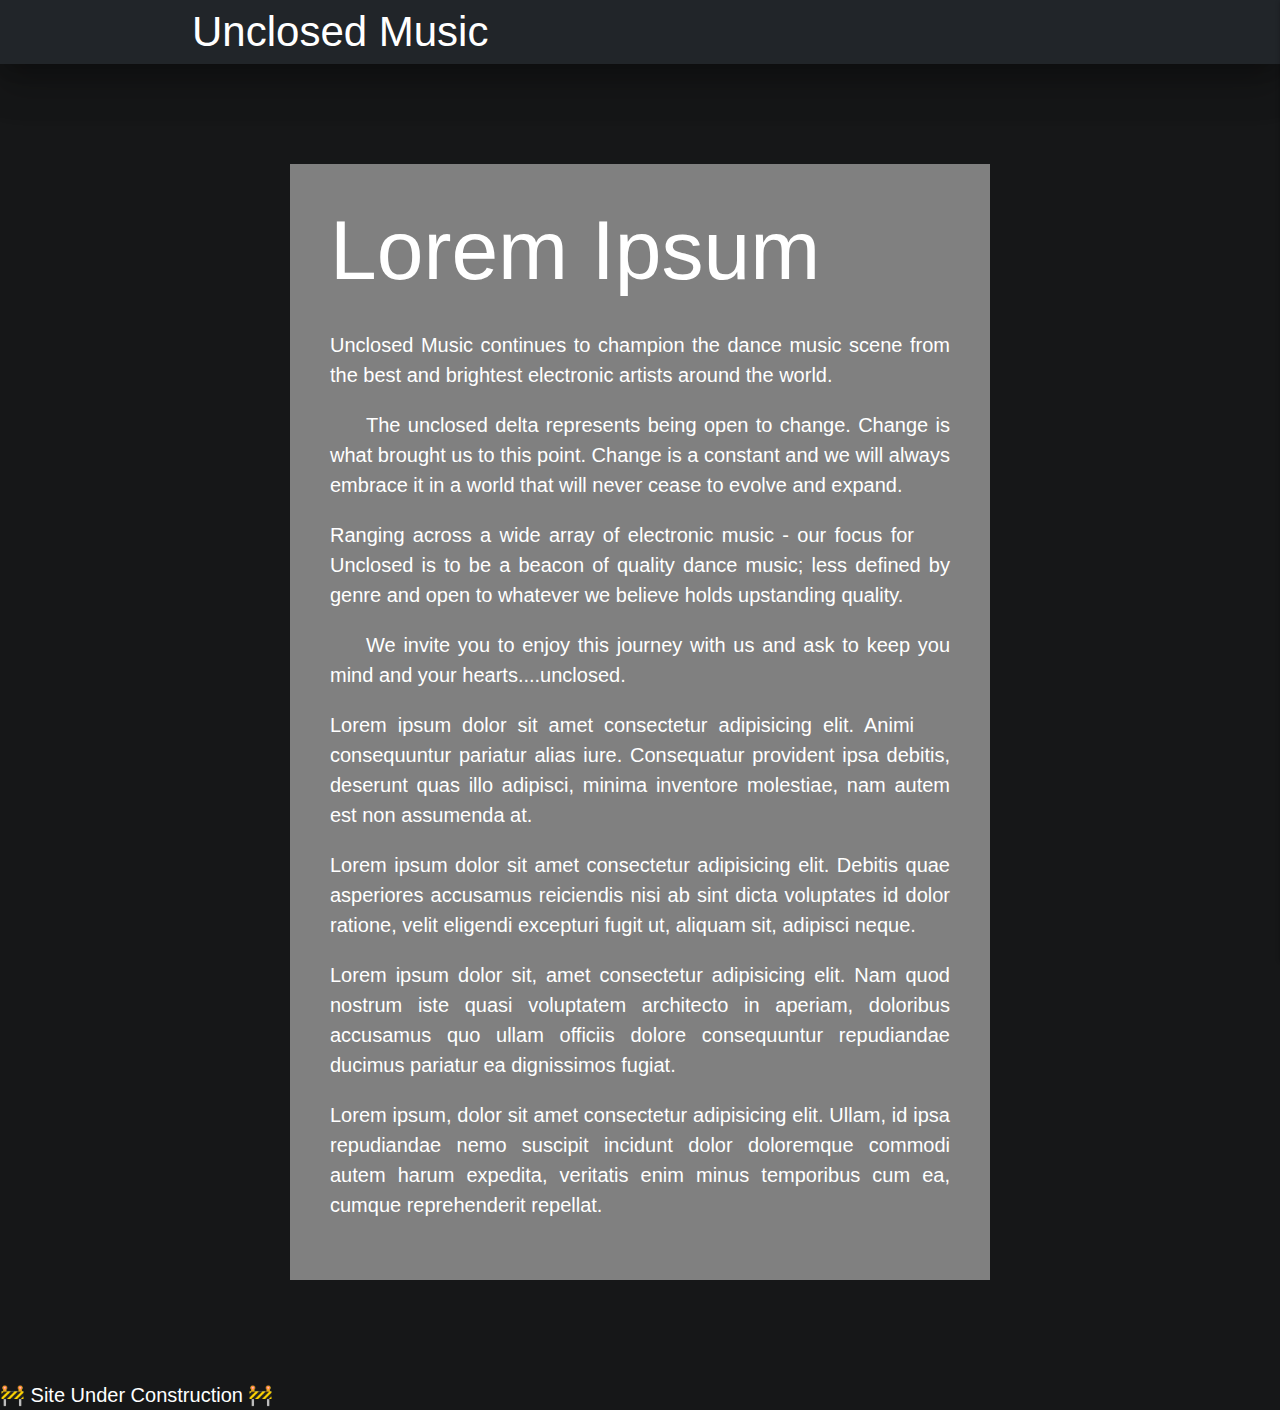
==== index.html @ cab993b5 "Parallax and slide on scroll working" ====
<!DOCTYPE html>
<html lang="en">

<head>
    <meta charset="UTF-8">
    <meta name="viewport" content="width=device-width, initial-scale=1.0">
    <meta http-equiv="X-UA-Compatible" content="ie=edge">
    <title>Unclosed Music</title>
    <!-- JQuery CDN -->
    <!-- Custom Google Fonts CDN -->

    <!-- Materialize CDNs -->
    <!-- Compiled and minified CSS -->
    <link rel="stylesheet" href="https://cdnjs.cloudflare.com/ajax/libs/materialize/1.0.0/css/materialize.min.css">
    <!-- Fontawesome CDN -->
    <link rel="stylesheet" href="https://use.fontawesome.com/releases/v5.8.1/css/all.css"
        integrity="sha384-50oBUHEmvpQ+1lW4y57PTFmhCaXp0ML5d60M1M7uH2+nqUivzIebhndOJK28anvf" crossorigin="anonymous">
    <!-- Hover.css CDN -->
    <link rel="stylesheet" href="assets/css/hover.css">
    <!-- Custom CSS -->
    <link rel="stylesheet" type="text/css" href="assets/css/style.css" />
</head>

<body>
    <nav class="z-depth-5">
        <div class="nav-wrapper">
            <div class="container">
                <a data-target="slide-out" class="sidenav-trigger right"><i class="fas fa-bars"></i></a>
                <a href="index.html" class="brand-logo left">Unclosed Music</a>
            </div>
        </div>
    </nav>

    <ul class="sidenav" id="slide-out">
        <li><a class="sidenav-close"><i class="fas fa-times"></i></a></li>
        <li>
            <div class="divider"></div>
        </li>
        <li>
            <div class="user-view">
                <div class="background">
                    <img src="http://unsplash.it/283/120">
                </div>
                <a><img class="circle" src="assets/images/label-logo.jpg"></a>
                <a href="#"><span class="white-text email">unclosedmusic@gmail.com</span></a>
            </div>
        </li>
        <li>
            <div class="divider"></div>
        </li>
        <li><a class="waves-effect" href="#">Artists</a></li>
        <li><a class="waves-effect" href="#">Show Photos</a></li>
        <li><a class="waves-effect" href="#">Releases</a></li>
        <li>
            <div class="divider"></div>
        </li>
        <li class="row"><a href="#" id="soundcloud"><i class="fab fa-soundcloud"></i></a></li>
        <li class="col"><a href="#" id="twitter"><i class="fab fa-twitter"></i></a></li>
        <li class="col"><a href="#" id="instagram"><i class="fab fa-instagram"></i></a></li>
    </ul>

    <div class="site-wrap">

        <h1>Lorem Ipsum</h1>

        <p>Unclosed Music continues to champion the dance music scene from the best and brightest electronic artists
            around the world.</p>
        <img src="http://unsplash.it/400/400" class="align-left slide-in">
        <p>The unclosed delta represents being open to change. Change is what brought us to this point. Change is a
            constant and we will always embrace it in a world that will never cease to evolve and expand.</p>
        <img src="http://unsplash.it/400/401" class="align-right slide-in">
        <p>Ranging across a wide array of electronic music - our focus for Unclosed is to be a beacon of quality dance
            music; less defined by genre and open to whatever we believe holds upstanding quality.</p>
        <img src="http://unsplash.it/200/500" class="align-left slide-in">
        <p>We invite you to enjoy this journey with us and ask to keep you mind and your hearts....unclosed.</p>
        <img src="http://unsplash.it/400/400" class="align-right slide-in">
        <p>Lorem ipsum dolor sit amet consectetur adipisicing elit. Animi consequuntur pariatur alias iure. Consequatur provident ipsa debitis, deserunt quas illo adipisci, minima inventore molestiae, nam autem est non assumenda at.</p>
        <p>Lorem ipsum dolor sit amet consectetur adipisicing elit. Debitis quae asperiores accusamus reiciendis nisi ab sint dicta voluptates id dolor ratione, velit eligendi excepturi fugit ut, aliquam sit, adipisci neque.</p>
        <p>Lorem ipsum dolor sit, amet consectetur adipisicing elit. Nam quod nostrum iste quasi voluptatem architecto in aperiam, doloribus accusamus quo ullam officiis dolore consequuntur repudiandae ducimus pariatur ea dignissimos fugiat.</p>
        <p>Lorem ipsum, dolor sit amet consectetur adipisicing elit. Ullam, id ipsa repudiandae nemo suscipit incidunt dolor doloremque commodi autem harum expedita, veritatis enim minus temporibus cum ea, cumque reprehenderit repellat.</p>

    </div>
    <div>🚧 Site Under Construction 🚧</div>

    <script src="https://ajax.googleapis.com/ajax/libs/jquery/3.3.1/jquery.min.js"></script>
    <script src="https://cdnjs.cloudflare.com/ajax/libs/materialize/1.0.0/js/materialize.min.js"></script>
    <script src="assets/js/logic.js"></script>
</body>

</html>
---- assets/css/style.css ----
html {
    background-color: #161718;
    color: white;
    font-size: 20px;
    font-weight: 200;
    box-sizing: border-box;
}

nav {
    background-color: #212529;
}

#soundcloud {
    background-image: linear-gradient(to bottom, #ff8201, #ff3e00);
}

#twitter {
    background-image: linear-gradient(to bottom, #1da1f2, #1da1f2);
}

#instagram {
    background-image: linear-gradient(to bottom, #355bff, #e13d58, #fad67e);
}

.header {
    color: black;
}

body {
    margin: 0;
  }
  
  *, *:before, *:after {
    box-sizing: inherit;
  }

  h1 {
    margin-top: 0;
  }

  .site-wrap {
    max-width: 700px;
    margin: 100px auto;
    background: grey;
    padding: 40px;
    text-align: justify;
  }

  .align-left {
    float: left;
    margin-right: 20px;
  }

  .align-right {
    float: right;
    margin-left: 20px;
  }

  .slide-in {
    opacity: 0;
    transition: all .5s;
  }

  .align-left.slide-in {
    transform: translateX(-30%) scale(0.95);
  }
  
  .align-right.slide-in {
    transform: translateX(30%) scale(0.95);
  }

  .slide-in.active {
    opacity: 1;
    transform: translateX(0%) scale(1);
  }
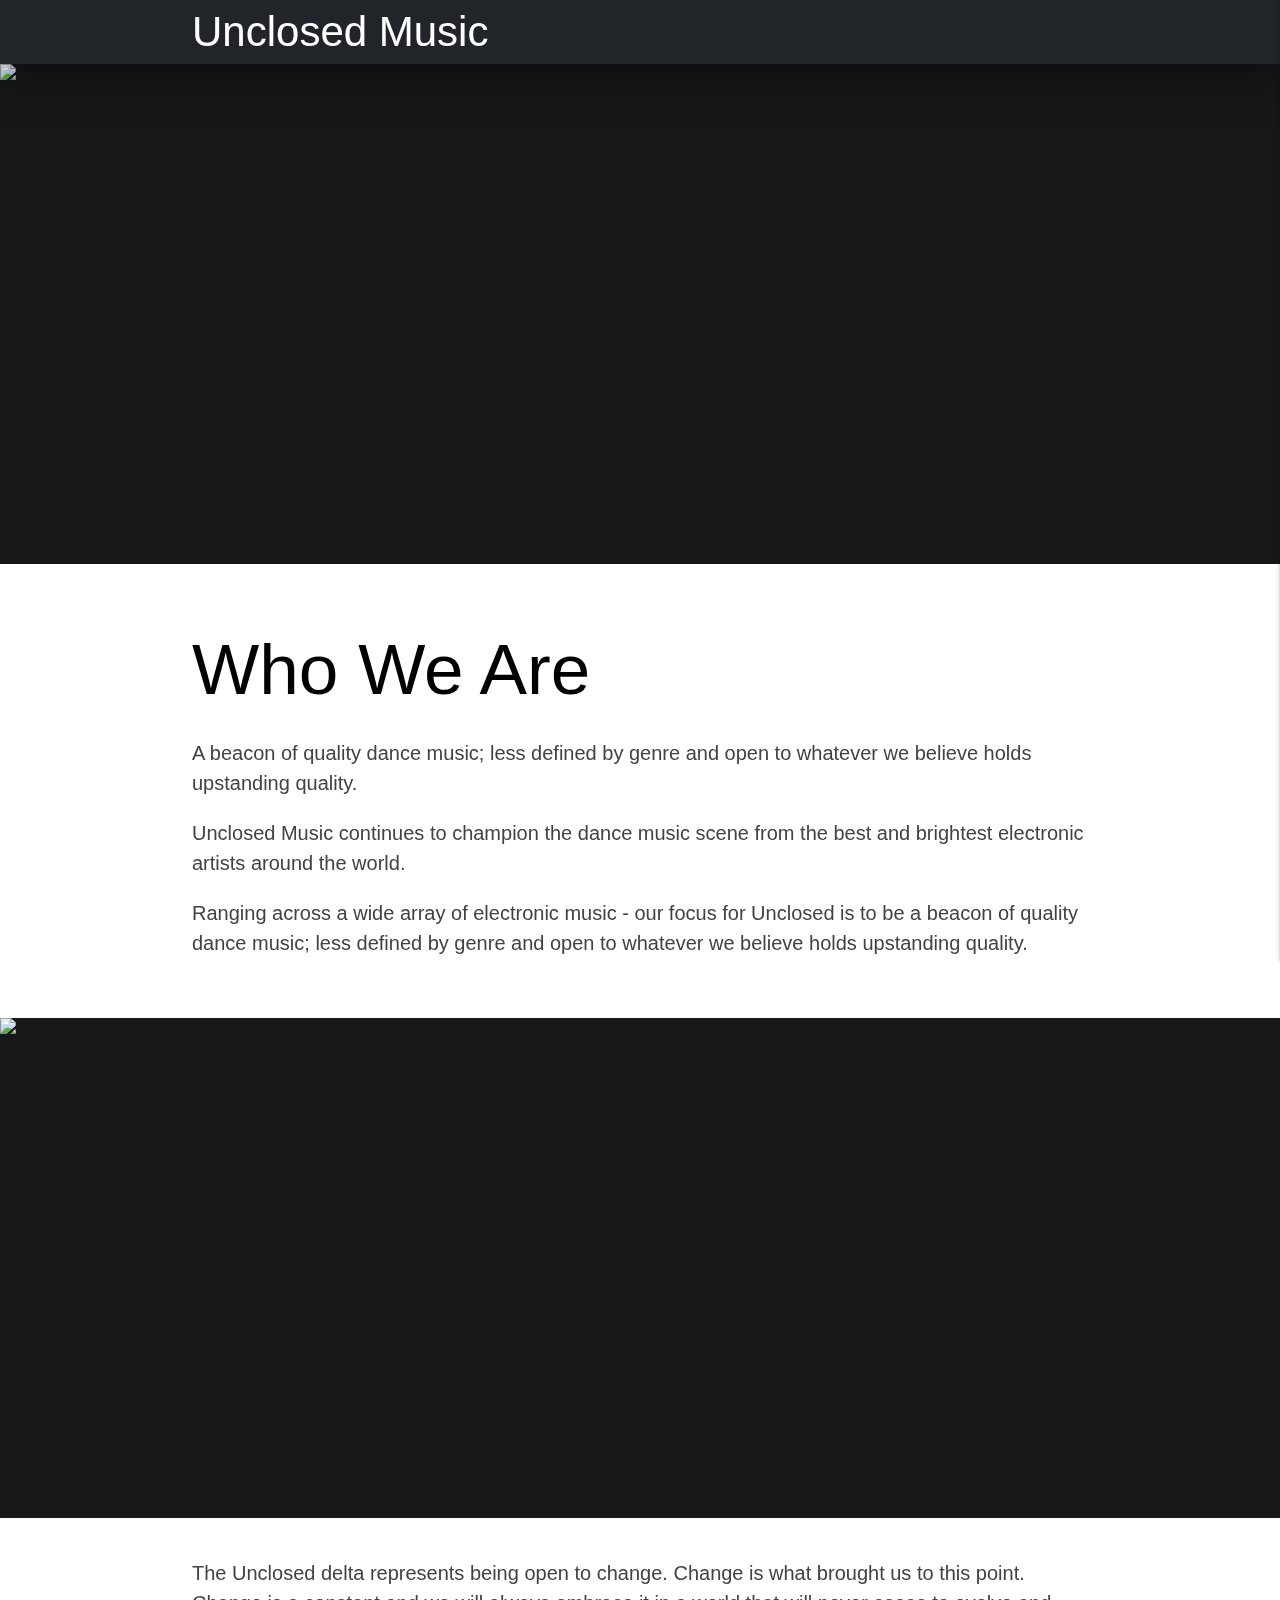
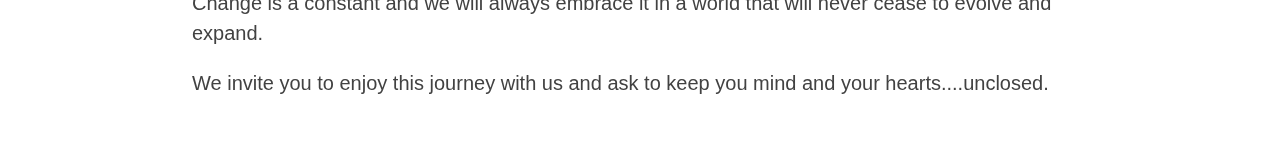
==== commit 9a1360b4: "Switched index.html and artists.html" ====
--- a/index.html
+++ b/index.html
@@ -6,7 +6,6 @@
     <meta name="viewport" content="width=device-width, initial-scale=1.0">
     <meta http-equiv="X-UA-Compatible" content="ie=edge">
     <title>Unclosed Music</title>
-    <!-- JQuery CDN -->
     <!-- Custom Google Fonts CDN -->
 
     <!-- Materialize CDNs -->
@@ -22,65 +21,67 @@
 </head>
 
 <body>
-    <nav class="z-depth-5">
-        <div class="nav-wrapper">
-            <div class="container">
-                <a data-target="slide-out" class="sidenav-trigger right"><i class="fas fa-bars"></i></a>
-                <a href="index.html" class="brand-logo left">Unclosed Music</a>
+    <header>
+        <nav class="z-depth-5">
+            <div class="nav-wrapper">
+                <div class="container">
+                    <a href="index.html" class="brand-logo left">Unclosed Music</a>
+                    <a data-target="slide-out" class="sidenav-trigger right show-on-large"><i
+                            class="fas fa-bars"></i></a>
+                </div>
             </div>
+        </nav>
+
+        <ul class="sidenav" id="slide-out">
+            <li><a class="sidenav-close"><i class="fas fa-times"></i></a></li>
+            <li>
+                <div class="user-view z-depth-2">
+                    <div class="background">
+                        <img src="https://picsum.photos/300/136">
+                    </div>
+                    <a><img class="circle" src="assets/images/label-logo.jpg"></a>
+                    <a href="mailto:unclosedmusic@gmail.com"><span
+                            class="white-text email">unclosedmusic@gmail.com</span></a>
+                </div>
+            </li>
+            <li><a class="waves-effect" href="./artists.html">Artists</a></li>
+            <li><a class="waves-effect" href="#">Photos</a></li>
+            <li><a class="waves-effect" href="./releases.html">Releases</a></li>
+            <li class="col"><a href="#" id="soundcloud"><i class="fab fa-soundcloud"></i>Soundcloud</a></li>
+            <li class="col"><a href="#" id="twitter"><i class="fab fa-twitter"></i>Twitter</a></li>
+            <li class="col"><a href="#" id="instagram"><i class="fab fa-instagram"></i>Instagram</a></li>
+        </ul>
+    </header>
+
+    <div class="parallax-container">
+        <div class="parallax"><img src="https://picsum.photos/seed/picsum/820/500"></div>
+    </div>
+    <div class="section white">
+        <div class="row container">
+            <h2 class="header">Who We Are</h2>
+            <p class="grey-text text-darken-3 lighten-3">A beacon of quality dance music; less defined by genre and open
+                to whatever we believe holds upstanding quality.</p>
+            <p class="grey-text text-darken-3 lighten-3">Unclosed Music continues to champion the dance music scene from
+                the best and brightest electronic artists
+                around the world.</p>
+            <p class="grey-text text-darken-3 lighten-3">Ranging across a wide array of electronic music - our focus for
+                Unclosed is to be a beacon of quality dance
+                music; less defined by genre and open to whatever we believe holds upstanding quality.</p>
         </div>
-    </nav>
-
-    <ul class="sidenav" id="slide-out">
-        <li><a class="sidenav-close"><i class="fas fa-times"></i></a></li>
-        <li>
-            <div class="divider"></div>
-        </li>
-        <li>
-            <div class="user-view">
-                <div class="background">
-                    <img src="http://unsplash.it/283/120">
-                </div>
-                <a><img class="circle" src="assets/images/label-logo.jpg"></a>
-                <a href="#"><span class="white-text email">unclosedmusic@gmail.com</span></a>
-            </div>
-        </li>
-        <li>
-            <div class="divider"></div>
-        </li>
-        <li><a class="waves-effect" href="#">Artists</a></li>
-        <li><a class="waves-effect" href="#">Show Photos</a></li>
-        <li><a class="waves-effect" href="#">Releases</a></li>
-        <li>
-            <div class="divider"></div>
-        </li>
-        <li class="row"><a href="#" id="soundcloud"><i class="fab fa-soundcloud"></i></a></li>
-        <li class="col"><a href="#" id="twitter"><i class="fab fa-twitter"></i></a></li>
-        <li class="col"><a href="#" id="instagram"><i class="fab fa-instagram"></i></a></li>
-    </ul>
-
-    <div class="site-wrap">
-
-        <h1>Lorem Ipsum</h1>
-
-        <p>Unclosed Music continues to champion the dance music scene from the best and brightest electronic artists
-            around the world.</p>
-        <img src="http://unsplash.it/400/400" class="align-left slide-in">
-        <p>The unclosed delta represents being open to change. Change is what brought us to this point. Change is a
-            constant and we will always embrace it in a world that will never cease to evolve and expand.</p>
-        <img src="http://unsplash.it/400/401" class="align-right slide-in">
-        <p>Ranging across a wide array of electronic music - our focus for Unclosed is to be a beacon of quality dance
-            music; less defined by genre and open to whatever we believe holds upstanding quality.</p>
-        <img src="http://unsplash.it/200/500" class="align-left slide-in">
-        <p>We invite you to enjoy this journey with us and ask to keep you mind and your hearts....unclosed.</p>
-        <img src="http://unsplash.it/400/400" class="align-right slide-in">
-        <p>Lorem ipsum dolor sit amet consectetur adipisicing elit. Animi consequuntur pariatur alias iure. Consequatur provident ipsa debitis, deserunt quas illo adipisci, minima inventore molestiae, nam autem est non assumenda at.</p>
-        <p>Lorem ipsum dolor sit amet consectetur adipisicing elit. Debitis quae asperiores accusamus reiciendis nisi ab sint dicta voluptates id dolor ratione, velit eligendi excepturi fugit ut, aliquam sit, adipisci neque.</p>
-        <p>Lorem ipsum dolor sit, amet consectetur adipisicing elit. Nam quod nostrum iste quasi voluptatem architecto in aperiam, doloribus accusamus quo ullam officiis dolore consequuntur repudiandae ducimus pariatur ea dignissimos fugiat.</p>
-        <p>Lorem ipsum, dolor sit amet consectetur adipisicing elit. Ullam, id ipsa repudiandae nemo suscipit incidunt dolor doloremque commodi autem harum expedita, veritatis enim minus temporibus cum ea, cumque reprehenderit repellat.</p>
-
     </div>
-    <div>🚧 Site Under Construction 🚧</div>
+    <div class="parallax-container">
+        <div class="parallax"><img src="https://picsum.photos/820/500?grayscale"></div>
+    </div>
+    <div class="section white">
+        <div class="row container">
+            <p class="grey-text text-darken-3 lighten-3">The Unclosed delta represents being open to change. Change is
+                what
+                brought us to this point. Change is a constant and we will always embrace it in a world that will never
+                cease to evolve and expand.</p>
+            <p class="grey-text text-darken-3 lighten-3">We invite you to enjoy this journey with us and ask to keep you
+                mind and your hearts....unclosed.</p>
+        </div>
+    </div>
 
     <script src="https://ajax.googleapis.com/ajax/libs/jquery/3.3.1/jquery.min.js"></script>
     <script src="https://cdnjs.cloudflare.com/ajax/libs/materialize/1.0.0/js/materialize.min.js"></script>
--- a/assets/css/style.css
+++ b/assets/css/style.css
@@ -24,6 +24,10 @@
 
 .header {
     color: black;
+}
+
+.email {
+  color: black;
 }
 
 body {
@@ -72,4 +76,20 @@
   .slide-in.active {
     opacity: 1;
     transform: translateX(0%) scale(1);
+  }
+
+  #releases {
+    display: block;
+    margin-left: auto;
+    margin-right: auto;
+  }
+
+  .card-content {
+    color: black;
+  }
+
+  #sc-widget {
+    display: block;
+    margin-left: auto;
+    margin-right: auto;
   }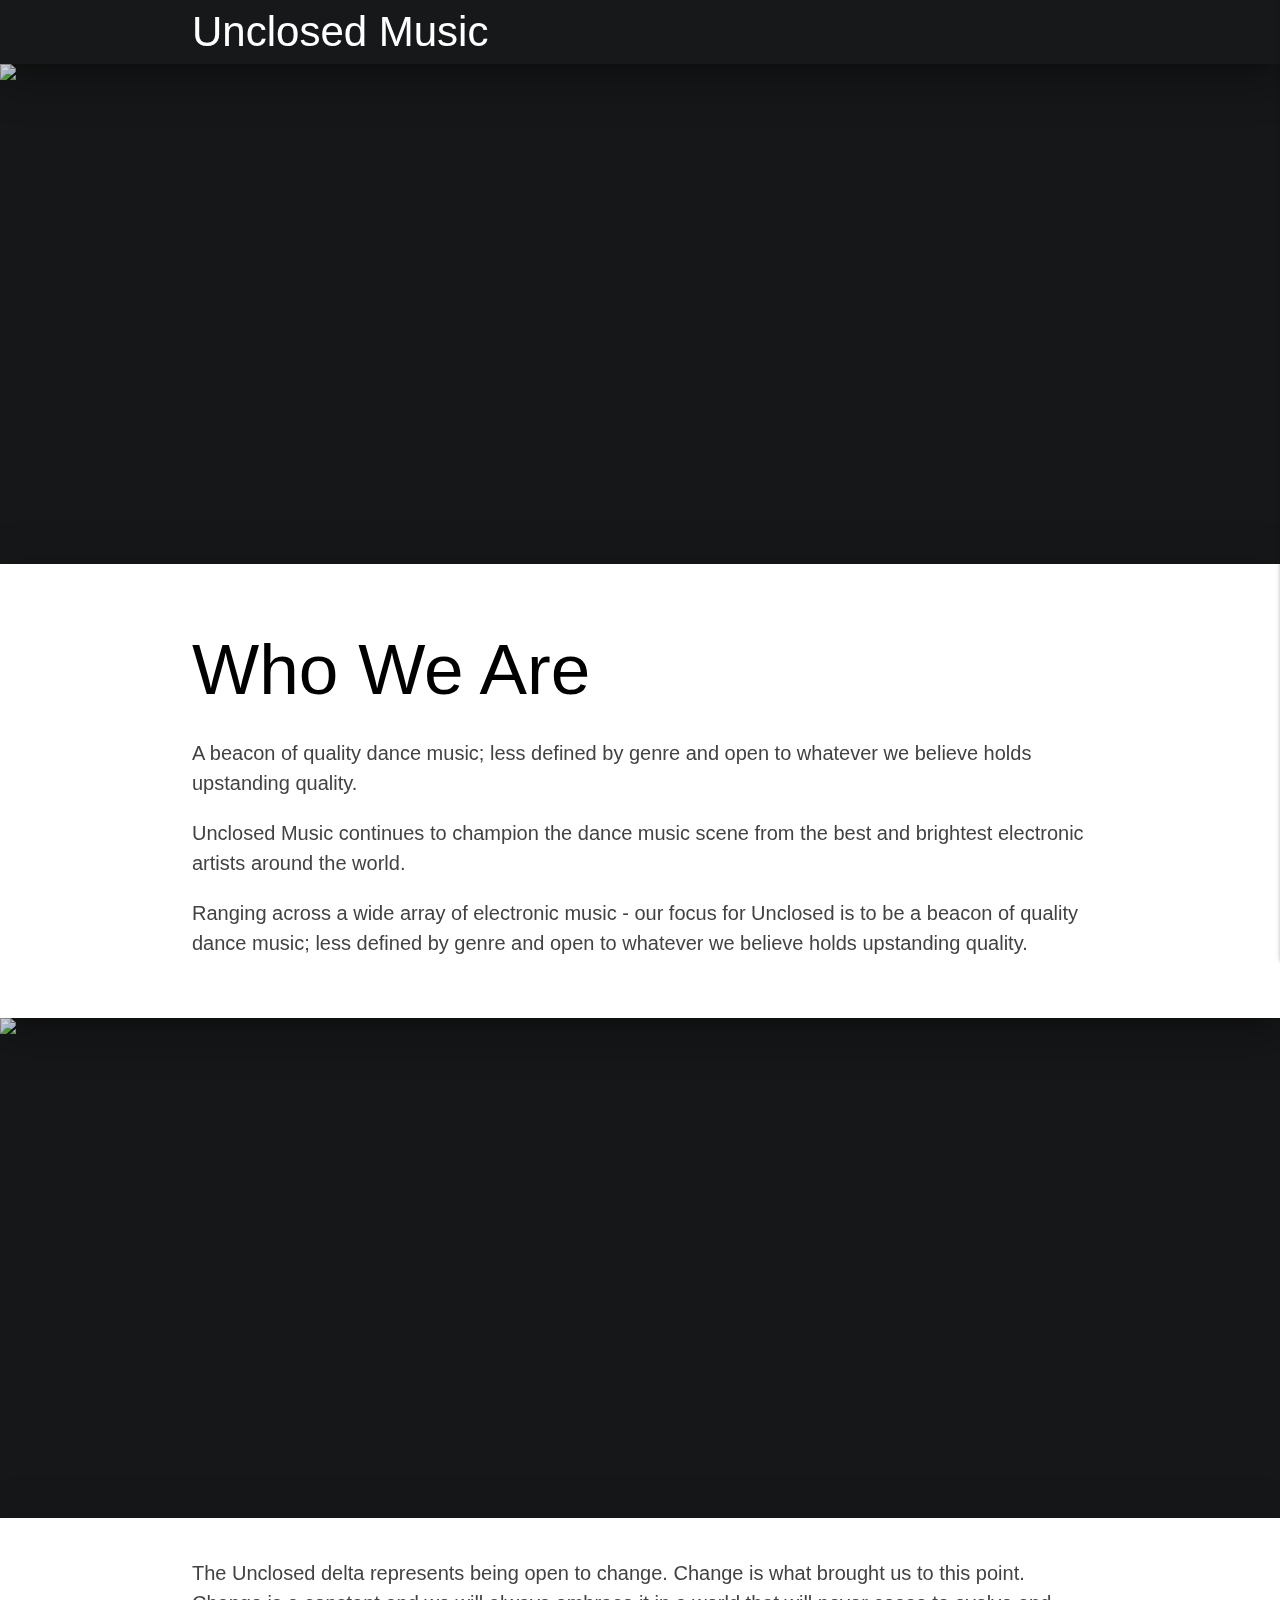
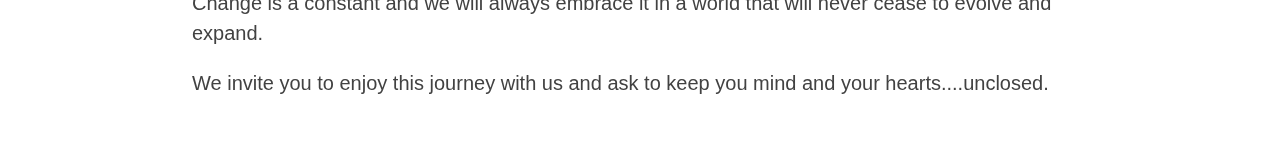
==== commit 37cb15fa: "various changes" ====
--- a/index.html
+++ b/index.html
@@ -33,7 +33,7 @@
         </nav>
 
         <ul class="sidenav" id="slide-out">
-            <li><a class="sidenav-close"><i class="fas fa-times"></i></a></li>
+            <li><a class="sidenav-close waves-effect"><i class="fas fa-times"></i></a></li>
             <li>
                 <div class="user-view z-depth-2">
                     <div class="background">
@@ -44,19 +44,19 @@
                             class="white-text email">unclosedmusic@gmail.com</span></a>
                 </div>
             </li>
-            <li><a class="waves-effect" href="./artists.html">Artists</a></li>
-            <li><a class="waves-effect" href="#">Photos</a></li>
-            <li><a class="waves-effect" href="./releases.html">Releases</a></li>
-            <li class="col"><a href="#" id="soundcloud"><i class="fab fa-soundcloud"></i>Soundcloud</a></li>
-            <li class="col"><a href="#" id="twitter"><i class="fab fa-twitter"></i>Twitter</a></li>
-            <li class="col"><a href="#" id="instagram"><i class="fab fa-instagram"></i>Instagram</a></li>
+            <li><a class="waves-effect waves-teal" href="./artists.html">Artists</a></li>
+            <li><a class="waves-effect waves-teal" href="#">Photos</a></li>
+            <li><a class="waves-effect waves-teal" href="./releases.html">Releases</a></li>
+            <li class="col"><a href="#" id="soundcloud" class="waves-effect waves-light"><i class="fab fa-soundcloud"></i>Soundcloud</a></li>
+            <li class="col"><a href="#" id="twitter" class="waves-effect waves-light"><i class="fab fa-twitter"></i>Twitter</a></li>
+            <li class="col"><a href="#" id="instagram" class="waves-effect waves-light"><i class="fab fa-instagram"></i>Instagram</a></li>
         </ul>
     </header>
 
     <div class="parallax-container">
-        <div class="parallax"><img src="https://picsum.photos/seed/picsum/820/500"></div>
+        <div class="parallax"><img src="https://picsum.photos/seed/picsum/820/600"></div>
     </div>
-    <div class="section white">
+    <div class="section white z-depth-5">
         <div class="row container">
             <h2 class="header">Who We Are</h2>
             <p class="grey-text text-darken-3 lighten-3">A beacon of quality dance music; less defined by genre and open
@@ -70,9 +70,9 @@
         </div>
     </div>
     <div class="parallax-container">
-        <div class="parallax"><img src="https://picsum.photos/820/500?grayscale"></div>
+        <div class="parallax"><img src="https://picsum.photos/820/600?grayscale"></div>
     </div>
-    <div class="section white">
+    <div class="section white z-depth-5">
         <div class="row container">
             <p class="grey-text text-darken-3 lighten-3">The Unclosed delta represents being open to change. Change is
                 what
--- a/assets/css/style.css
+++ b/assets/css/style.css
@@ -7,7 +7,7 @@
 }
 
 nav {
-    background-color: #212529;
+    background-color: #17181a;
 }
 
 #soundcloud {
@@ -92,4 +92,9 @@
     display: block;
     margin-left: auto;
     margin-right: auto;
+  }
+
+  .site-wrap {
+    background-color: #ffffff;
+    color: black;
   }